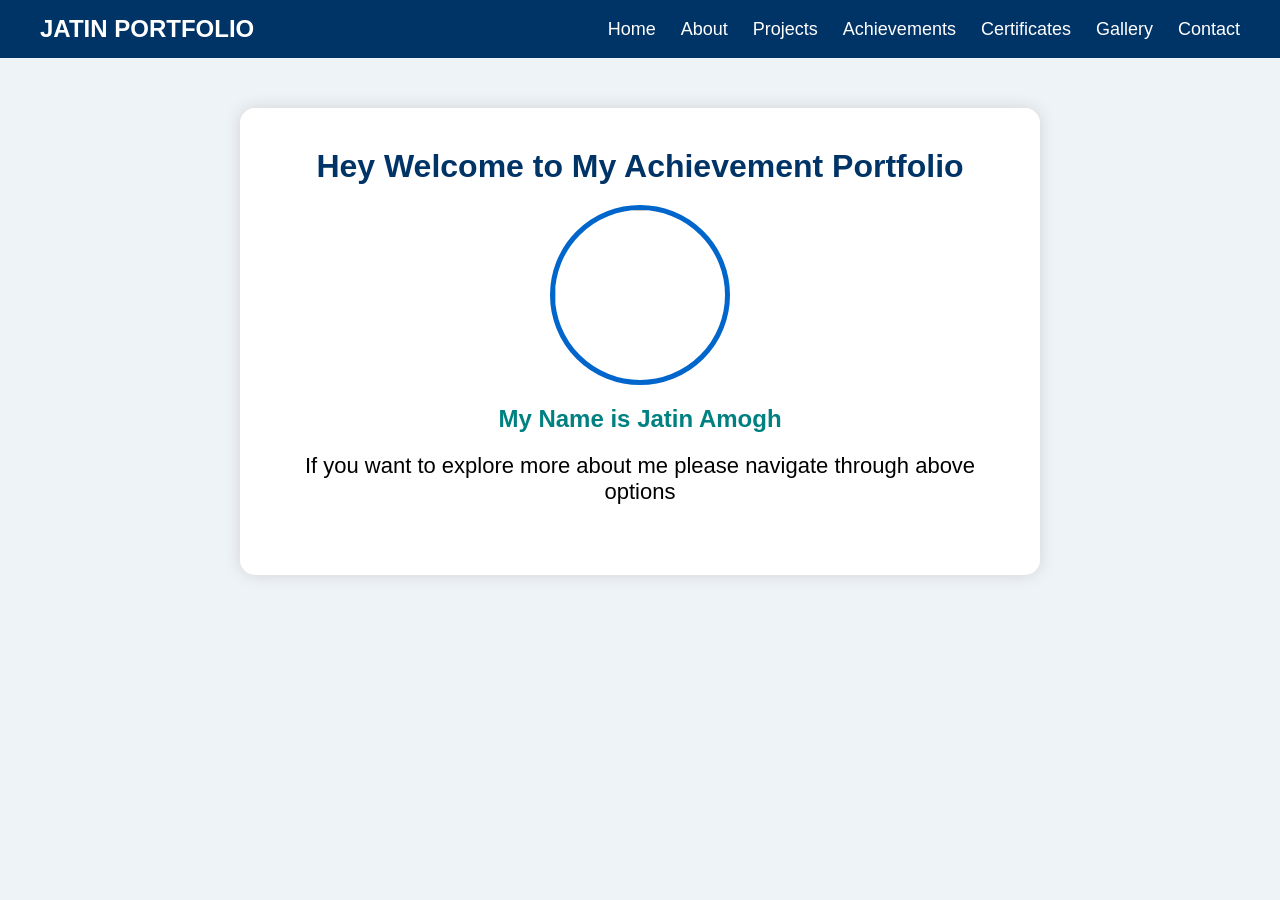
==== index.html @ d6ef7053 "Add files via upload" ====
<!DOCTYPE html>
<html>
<head>
    <title>My Achievement Portfolio</title>

    <link rel="stylesheet" href="style.css">

</head>

<body>
<body>

<nav>
    <div class="logo">
        JATIN PORTFOLIO
    </div>

   <ul>
        <li><a href="index.html">Home</a></li>
        <li><a href="About.html">About</a></li>
        <li><a href="Projects.html">Projects</a></li>
        <li><a href="Achievements.html">Achievements</a></li>
        <li><a href="Certificates.html">Certificates</a></li>
        <li><a href="Gallery.html">Gallery</a></li>
        <li><a href="Contacts.html">Contact</a></li>
    </ul>
</nav>

<div class="container">
<h1>Hey Welcome to My Achievement Portfolio</h1>
<img src="images/jatin.jpg" class="profile">


<h2>My Name is Jatin Amogh</h2>

<p>
If you want to explore more about me please navigate through above options 
</p>





</div>   <!-- This is your existing container closing tag -->






</body>
</html>
---- style.css ----
*{
    margin:0;
    padding:0;
    box-sizing:border-box;
}

body{
    background:#eef3f8;
    font-family:Arial, sans-serif;
}

nav{
    background:#003366;
    color:white;
    display:flex;
    justify-content:space-between;
    align-items:center;
    padding:15px 40px;
}

.logo{
    font-size:24px;
    font-weight:bold;
}

nav ul{
    list-style:none;
    display:flex;
}

nav ul li{
    margin-left:25px;
}

nav ul li a{
    color:white;
    text-decoration:none;
    font-size:18px;
}

nav ul li a:hover{
    color:yellow;
}

.container{
    width:800px;
    margin:50px auto;
    background:white;
    padding:40px;
    border-radius:15px;
    box-shadow:0 0 15px lightgray;
    text-align:center;
}

h1{
    color:#003366;
    margin-bottom:20px;
}

h2{
    color:#008080;
    margin-bottom:20px;
}

p{
    font-size:22px;
    margin-bottom:30px;
}

button{
    background:#007BFF;
    color:white;
    padding:15px 30px;
    border:none;
    border-radius:8px;
    font-size:18px;
    cursor:pointer;
}

button:hover{
    background:#003366;
}
.profile{

width:180px;

height:180px;

border-radius:50%;

border:5px solid #0066cc;

object-fit:cover;

margin-bottom:20px;

}
.cards{
    display:flex;
    justify-content:center;
    gap:25px;
    margin-top:40px;
    flex-wrap:wrap;
}

.card{
    width:220px;
    background:white;
    padding:20px;
    border-radius:15px;
    box-shadow:0 0 15px lightgray;
    transition:0.3s;
}

.card:hover{
    transform:scale(1.05);
}

.card h2{
    color:#0055aa;
    margin-bottom:10px;
}
.stats{
    display:flex;
    justify-content:center;
    gap:20px;
    margin-top:50px;
    flex-wrap:wrap;
}

.stat-box{
    width:160px;
    background:#0055aa;
    color:white;
    padding:20px;
    border-radius:15px;
    text-align:center;
}

.stat-box h1{
    color:white;
    margin-bottom:10px;
}
.gallery{
    display:flex;
    flex-wrap:wrap;
    justify-content:center;
    gap:20px;
    margin-top:30px;
}

.photo{
    width:250px;
    background:white;
    border-radius:10px;
    box-shadow:0 0 10px lightgray;
    padding:15px;
    text-align:center;
}

.photo img{
    width:100%;
    height:180px;
    object-fit:cover;
    border-radius:10px;
}

.photo h3{
    margin-top:10px;
    color:#0055aa;
}
.gallery-title{

    text-align:center;
    font-size:45px;
    color:#003366;
    margin:40px;
}

.gallery-grid{

    display:grid;

    grid-template-columns:repeat(3,1fr);

    gap:25px;

    padding:30px;
}

.gallery-card{

    position:relative;

    overflow:hidden;

    border-radius:15px;

    box-shadow:0 0 15px lightgray;
}

.gallery-card img{

    width:100%;

    height:250px;

    object-fit:cover;

    transition:0.5s;
}

.overlay{

    position:absolute;

    bottom:0;

    width:100%;

    background:rgba(0,0,0,0.6);

    color:white;

    text-align:center;

    padding:20px;

    font-size:25px;

    font-weight:bold;
}

.gallery-card:hover img{

    transform:scale(1.1);
}
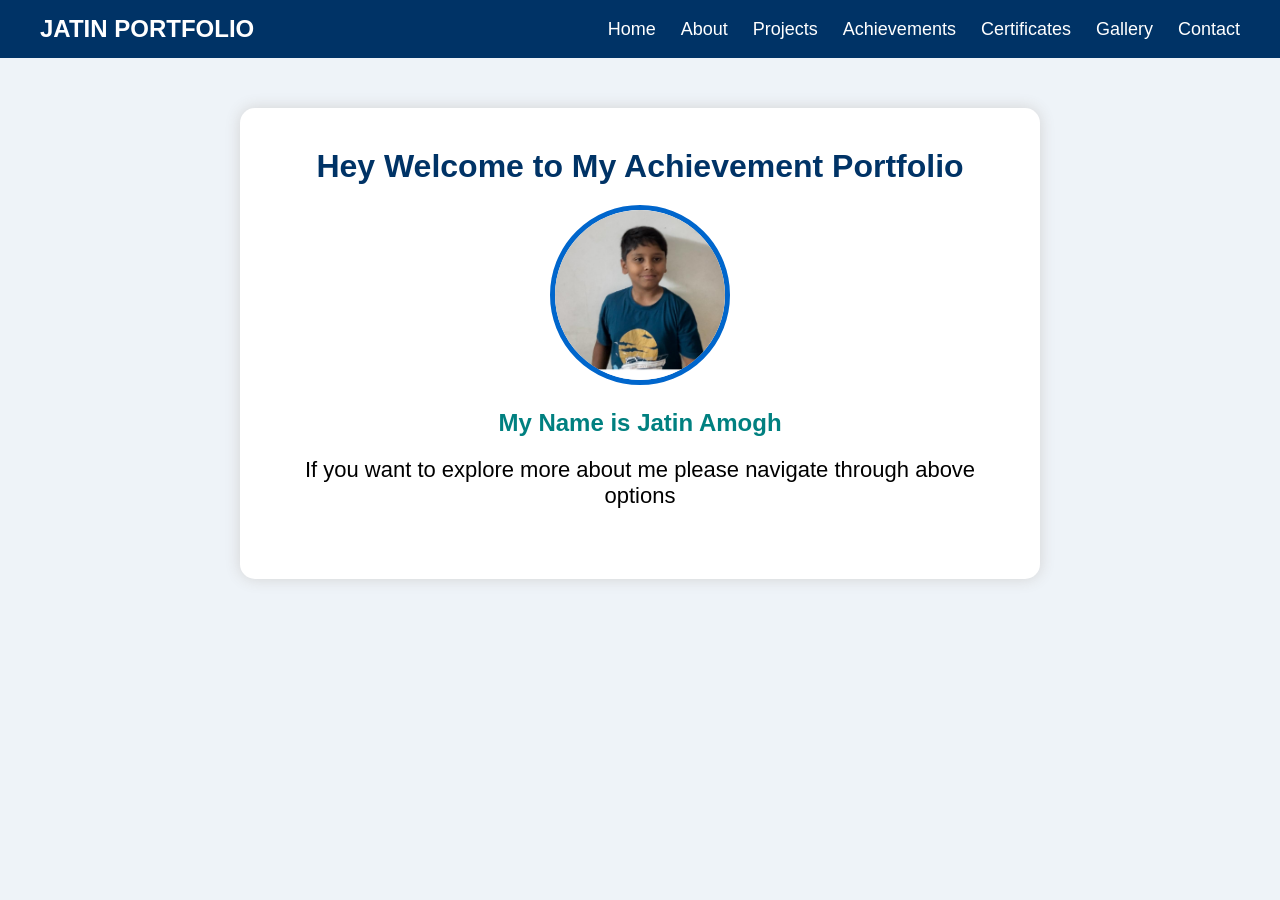
==== commit 6415fb5a: "Update index.html" ====
--- a/index.html
+++ b/index.html
@@ -28,7 +28,7 @@
 
 <div class="container">
 <h1>Hey Welcome to My Achievement Portfolio</h1>
-<img src="images/jatin.jpg" class="profile">
+<img src="jatin.jpg" class="profile">
 
 
 <h2>My Name is Jatin Amogh</h2>
@@ -49,4 +49,4 @@
 
 
 </body>
-</html>+</html>
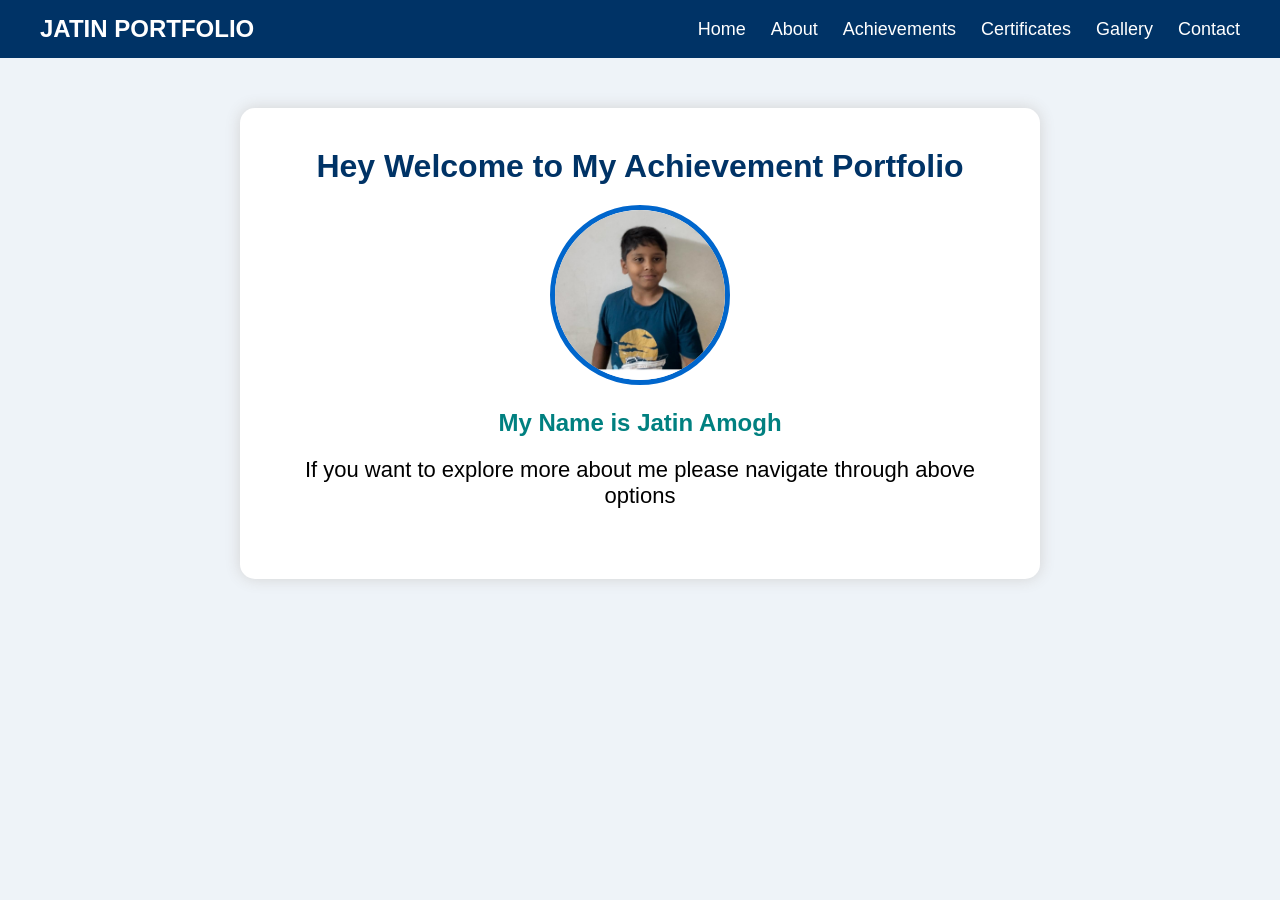
==== commit 4fe7ece8: "Update index.html" ====
--- a/index.html
+++ b/index.html
@@ -18,7 +18,7 @@
    <ul>
         <li><a href="index.html">Home</a></li>
         <li><a href="About.html">About</a></li>
-        <li><a href="Projects.html">Projects</a></li>
+      
         <li><a href="Achievements.html">Achievements</a></li>
         <li><a href="Certificates.html">Certificates</a></li>
         <li><a href="Gallery.html">Gallery</a></li>
--- a/style.css
+++ b/style.css
@@ -234,4 +234,1019 @@
 .gallery-card:hover img{
 
     transform:scale(1.1);
-}+}
+
+/* ================================
+   ACHIEVEMENTS PAGE
+================================ */
+
+.achievement-page {
+    max-width: 1200px;
+    margin: 40px auto;
+    padding: 30px;
+    background: #06111f;
+    color: white;
+    border-radius: 20px;
+}
+
+.achievement-header {
+    text-align: center;
+    margin-bottom: 45px;
+}
+
+.achievement-header h1 {
+    font-size: 42px;
+    color: white;
+    margin-bottom: 10px;
+}
+
+.achievement-header p {
+    font-size: 18px;
+    color: #cbd5e1;
+}
+
+.achievement-page section {
+    margin-bottom: 45px;
+}
+
+.achievement-page section > h2 {
+    color: #facc15;
+    border-bottom: 2px solid #334155;
+    padding-bottom: 10px;
+    margin-bottom: 20px;
+}
+
+
+/* Karate belts */
+
+.belt-container {
+    display: grid;
+    grid-template-columns: repeat(6, 1fr);
+    gap: 12px;
+}
+
+.belt-card {
+    background: #0d1b2a;
+    border: 1px solid #334155;
+    border-radius: 12px;
+    padding: 15px;
+    text-align: center;
+    transition: 0.3s;
+}
+
+.belt-card:hover {
+    transform: translateY(-6px);
+    border-color: #38bdf8;
+}
+
+.belt-card h3 {
+    font-size: 14px;
+    color: #facc15;
+}
+
+.belt-card p {
+    color: #cbd5e1;
+}
+
+.number {
+    width: 28px;
+    height: 28px;
+    border: 2px solid #94a3b8;
+    border-radius: 50%;
+    margin: auto;
+    display: flex;
+    justify-content: center;
+    align-items: center;
+}
+
+
+/* Belt design */
+
+.belt {
+    width: 90%;
+    height: 18px;
+    margin: 25px auto;
+    border-radius: 4px;
+}
+
+.white-belt {
+    background: white;
+}
+
+.yellow-belt {
+    background: #facc15;
+}
+
+.striped-yellow {
+    background: linear-gradient(
+        90deg,
+        #facc15 0%,
+        #facc15 70%,
+        #111827 70%,
+        #111827 78%,
+        #facc15 78%
+    );
+}
+
+.orange-belt {
+    background: #f97316;
+}
+
+.striped-orange {
+    background: linear-gradient(
+        90deg,
+        #f97316 0%,
+        #f97316 70%,
+        white 70%,
+        white 78%,
+        #f97316 78%
+    );
+}
+
+.green-belt {
+    background: #16a34a;
+}
+
+
+/* Medal cards */
+
+.medal-container {
+    display: grid;
+    grid-template-columns: repeat(3, 1fr);
+    gap: 20px;
+}
+
+.achievement-card {
+    background: #0d1b2a;
+    border: 1px solid #334155;
+    border-radius: 15px;
+    padding: 25px;
+    display: flex;
+    align-items: center;
+    gap: 20px;
+}
+
+.medal-icon {
+    font-size: 55px;
+}
+
+.achievement-card h3 {
+    margin: 0;
+}
+
+.achievement-card p {
+    color: #cbd5e1;
+}
+
+.gold h3 {
+    color: #facc15;
+}
+
+.silver h3 {
+    color: #cbd5e1;
+}
+
+.bronze h3 {
+    color: #fb923c;
+}
+
+
+/* Two column section */
+
+.two-column {
+    display: grid;
+    grid-template-columns: 1fr 2fr;
+    gap: 20px;
+}
+
+.info-card {
+    background: #0d1b2a;
+    border: 1px solid #334155;
+    border-radius: 15px;
+    padding: 25px;
+}
+
+.info-card h3 {
+    color: #38bdf8;
+}
+
+.info-card p,
+.info-card li {
+    color: #e2e8f0;
+    line-height: 1.8;
+}
+
+.info-card ul {
+    columns: 2;
+}
+
+
+/* Participation */
+
+.participation-container {
+    background: #0d1b2a;
+    border: 1px solid #334155;
+    border-radius: 15px;
+    display: grid;
+    grid-template-columns: repeat(4, 1fr);
+    padding: 25px;
+}
+
+.participation-card {
+    text-align: center;
+    border-right: 1px solid #475569;
+    padding: 15px;
+}
+
+.participation-card:last-child {
+    border-right: none;
+}
+
+.participation-card span {
+    font-size: 45px;
+}
+
+.participation-card h3 {
+    color: #e2e8f0;
+}
+
+
+/* Summary */
+
+.summary-container {
+    display: grid;
+    grid-template-columns: 1fr 1fr;
+    gap: 20px;
+}
+
+.summary-card {
+    background: #0d1b2a;
+    border: 1px solid #334155;
+    border-radius: 15px;
+    padding: 25px;
+}
+
+.summary-card h2 {
+    color: #facc15;
+    font-size: 20px;
+}
+
+.summary-row {
+    display: flex;
+    justify-content: space-between;
+    padding: 12px 5px;
+    border-bottom: 1px solid #334155;
+}
+
+.summary-row strong {
+    background: #14532d;
+    padding: 3px 10px;
+    border-radius: 6px;
+    color: #86efac;
+}
+
+.value {
+    margin: 15px 0;
+}
+
+.value strong {
+    color: #facc15;
+}
+
+.value p {
+    margin-left: 28px;
+    color: #cbd5e1;
+}
+
+
+/* Footer */
+
+.achievement-footer {
+    text-align: center;
+    padding: 25px;
+    border: 1px solid #475569;
+    border-radius: 15px;
+    color: #38bdf8;
+    font-size: 18px;
+}
+
+.achievement-footer strong {
+    color: #facc15;
+    font-size: 22px;
+}
+
+
+/* Mobile */
+
+@media (max-width: 900px) {
+
+    .belt-container {
+        grid-template-columns: repeat(3, 1fr);
+    }
+
+    .medal-container {
+        grid-template-columns: 1fr;
+    }
+
+    .two-column {
+        grid-template-columns: 1fr;
+    }
+
+    .summary-container {
+        grid-template-columns: 1fr;
+    }
+}
+
+
+@media (max-width: 600px) {
+
+    .achievement-page {
+        margin: 15px;
+        padding: 15px;
+    }
+
+    .achievement-header h1 {
+        font-size: 28px;
+    }
+
+    .belt-container {
+        grid-template-columns: repeat(2, 1fr);
+    }
+
+    .participation-container {
+        grid-template-columns: 1fr 1fr;
+    }
+
+    .participation-card {
+        border-right: none;
+    }
+
+    .info-card ul {
+        columns: 1;
+    }
+}
+
+/* ================================
+   KARATE BELT SHAPES
+   ================================ */
+
+.belt {
+    position: relative;
+    width: 170px;
+    height: 28px;
+    margin: 25px auto 35px;
+    border-radius: 4px;
+    box-shadow: 0 4px 8px rgba(0,0,0,0.35);
+}
+
+/* Belt knot */
+.belt::before {
+    content: "";
+    position: absolute;
+    width: 45px;
+    height: 45px;
+    left: 62px;
+    top: -8px;
+    border-radius: 50%;
+    transform: rotate(45deg);
+    background: inherit;
+    box-shadow: inset 0 0 0 6px rgba(0,0,0,0.08);
+    z-index: 2;
+}
+
+/* Left hanging end */
+.belt::after {
+    content: "";
+    position: absolute;
+    width: 32px;
+    height: 70px;
+    left: 48px;
+    top: 12px;
+    background: inherit;
+    transform: rotate(35deg);
+    transform-origin: top center;
+    border-radius: 3px;
+    box-shadow: 0 3px 5px rgba(0,0,0,0.3);
+    z-index: 1;
+}
+
+
+/* ================================
+   WHITE BELT
+   ================================ */
+
+.white-belt {
+    background: linear-gradient(
+        to bottom,
+        #ffffff,
+        #dddddd
+    );
+}
+
+
+/* ================================
+   YELLOW BELT
+   ================================ */
+
+.yellow-belt {
+    background: linear-gradient(
+        to bottom,
+        #ffe900,
+        #e5b900
+    );
+}
+
+
+/* ================================
+   STRIPED YELLOW BELT
+   ================================ */
+
+.striped-yellow-belt {
+    background: linear-gradient(
+        to bottom,
+        #ffe900,
+        #e5b900
+    );
+}
+
+.striped-yellow-belt {
+    border-right: 15px solid white;
+}
+
+
+/* ================================
+   ORANGE BELT
+   ================================ */
+
+.orange-belt {
+    background: linear-gradient(
+        to bottom,
+        #ff8b20,
+        #e86100
+    );
+}
+
+
+/* ================================
+   STRIPED ORANGE BELT
+   ================================ */
+
+.striped-orange-belt {
+    background: linear-gradient(
+        to bottom,
+        #ff8b20,
+        #e86100
+    );
+}
+
+.striped-orange-belt {
+    border-right: 15px solid white;
+}
+
+
+/* ================================
+   GREEN BELT
+   ================================ */
+
+.green-belt {
+    background: linear-gradient(
+        to bottom,
+        #29c85b,
+        #12943b
+    );
+}
+
+
+/* Belt card improvement */
+
+.belt-card {
+    position: relative;
+    overflow: visible;
+    min-height: 210px;
+    padding-top: 20px;
+}
+
+.belt-card:hover .belt {
+    transform: scale(1.08);
+    transition: 0.3s ease;
+}
+
+.belt-card .belt {
+    transition: 0.3s ease;
+}
+
+
+/* Make the belt tails look more realistic */
+
+.belt::after {
+    clip-path: polygon(
+        0 0,
+        100% 0,
+        85% 100%,
+        50% 85%,
+        15% 100%
+    );
+}
+/* KARATE BELTS */
+/* REALISTIC KARATE BELT */
+
+.belt {
+    position: relative;
+    width: 180px;
+    height: 32px;
+    margin: 30px auto 55px;
+    border-radius: 3px;
+    box-shadow: 0 3px 6px rgba(0,0,0,0.25);
+}
+
+/* belt hanging ends */
+.belt::before {
+    content: "";
+    position: absolute;
+    left: 50%;
+    top: 15px;
+    width: 42px;
+    height: 75px;
+    background: inherit;
+    transform: translateX(-50%) rotate(25deg);
+    clip-path: polygon(0 0, 100% 0, 70% 100%, 35% 75%);
+    z-index: 1;
+}
+
+/* knot */
+.belt::after {
+    content: "";
+    position: absolute;
+    left: 50%;
+    top: -5px;
+    width: 42px;
+    height: 42px;
+    background: inherit;
+    border-radius: 50%;
+    transform: translateX(-50%);
+    border: 3px solid rgba(0,0,0,0.15);
+    z-index: 3;
+}
+
+/* WHITE */
+.white-belt {
+    background: #f5f5f5;
+}
+
+/* YELLOW */
+.yellow-belt {
+    background: #f5c400;
+}
+
+/* STRIPED YELLOW */
+.striped-yellow-belt {
+    background: linear-gradient(
+        to right,
+        #f5c400 0%,
+        #f5c400 72%,
+        white 72%,
+        white 86%,
+        #f5c400 86%
+    );
+}
+
+/* ORANGE */
+.orange-belt {
+    background: #f47b20;
+}
+
+/* STRIPED ORANGE */
+.striped-orange-belt {
+    background: linear-gradient(
+        to right,
+        #f47b20 0%,
+        #f47b20 72%,
+        white 72%,
+        white 86%,
+        #f47b20 86%
+    );
+}
+
+/* GREEN */
+.green-belt {
+    background: #39a852;
+}
+.belt-grid {
+    display: grid;
+    grid-template-columns: repeat(3, 1fr);
+    gap: 25px;
+    width: 100%;
+}
+
+.belt-card {
+    box-sizing: border-box;
+    min-height: 250px;
+    padding: 20px;
+    text-align: center;
+    border: 1px solid #244a73;
+    border-radius: 15px;
+}
+/* =====================================================
+   GALLERY PAGE
+===================================================== */
+
+
+/* Gallery main section */
+
+.gallery-section {
+
+    max-width: 1200px;
+
+    margin: 50px auto;
+
+    padding: 20px;
+
+    text-align: center;
+
+}
+
+
+/* Gallery heading */
+
+.gallery-section h1 {
+
+    font-size: 42px;
+
+    color: #42f542;
+
+    margin-bottom: 10px;
+
+}
+
+
+/* Intro text */
+
+.gallery-intro {
+
+    color: #270933;
+
+    font-size: 18px;
+
+    margin-bottom: 40px;
+
+}
+
+
+/* =====================================================
+   PHOTO + VIDEO GRID
+===================================================== */
+
+.gallery-grid {
+
+    display: grid;
+
+    grid-template-columns:
+        repeat(3, minmax(0, 1fr));
+
+    gap: 22px;
+
+    width: 100%;
+
+}
+
+
+/* Individual gallery box */
+
+.gallery-item {
+
+    width: 100%;
+
+    height: 280px;
+
+    border-radius: 18px;
+
+    overflow: hidden;
+
+    background: #101d3d;
+
+    border: 1px solid #294b86;
+
+    cursor: pointer;
+
+    box-sizing: border-box;
+
+}
+
+
+/* =====================================================
+   PHOTOS
+===================================================== */
+
+.gallery-item img {
+
+    width: 100%;
+
+    height: 100%;
+
+    object-fit: cover;
+
+    display: block;
+
+    transition:
+        transform 0.4s ease;
+
+}
+
+
+/* Photo hover */
+
+.gallery-item:hover img {
+
+    transform: scale(1.06);
+
+}
+
+
+/* =====================================================
+   VIDEOS
+===================================================== */
+
+.gallery-item video {
+
+    width: 100%;
+
+    height: 100%;
+
+    object-fit: cover;
+
+    display: block;
+
+    background: #000;
+
+}
+
+
+/* =====================================================
+   LIGHTBOX
+===================================================== */
+
+.lightbox {
+
+    display: none;
+
+    position: fixed;
+
+    inset: 0;
+
+    width: 100%;
+
+    height: 100%;
+
+    z-index: 9999;
+
+    background:
+        rgba(0, 0, 0, 0.94);
+
+    align-items: center;
+
+    justify-content: center;
+
+}
+
+
+/* Show lightbox */
+
+.lightbox.active {
+
+    display: flex;
+
+}
+
+
+/* Large image */
+
+#lightbox-image {
+
+    max-width: 85%;
+
+    max-height: 85vh;
+
+    object-fit: contain;
+
+    border-radius: 12px;
+
+    box-shadow:
+        0 0 40px rgba(0, 0, 0, 0.7);
+
+}
+
+
+/* =====================================================
+   CLOSE BUTTON
+===================================================== */
+
+.lightbox-close {
+
+    position: absolute;
+
+    top: 20px;
+
+    right: 30px;
+
+    width: 50px;
+
+    height: 50px;
+
+    background: transparent;
+
+    border: none;
+
+    color: white;
+
+    font-size: 48px;
+
+    line-height: 40px;
+
+    cursor: pointer;
+
+    z-index: 10001;
+
+}
+
+
+/* =====================================================
+   PREVIOUS / NEXT BUTTONS
+===================================================== */
+
+.lightbox-prev,
+.lightbox-next {
+
+    position: absolute;
+
+    top: 50%;
+
+    transform:
+        translateY(-50%);
+
+    width: 55px;
+
+    height: 55px;
+
+    border-radius: 50%;
+
+    border: none;
+
+    background:
+        rgba(255, 255, 255, 0.12);
+
+    color: white;
+
+    font-size: 28px;
+
+    cursor: pointer;
+
+    transition:
+        background 0.3s ease;
+
+    z-index: 10001;
+
+}
+
+
+/* Button hover */
+
+.lightbox-prev:hover,
+.lightbox-next:hover {
+
+    background:
+        rgba(255, 255, 255, 0.28);
+
+}
+
+
+/* Previous */
+
+.lightbox-prev {
+
+    left: 25px;
+
+}
+
+
+/* Next */
+
+.lightbox-next {
+
+    right: 25px;
+
+}
+
+
+/* =====================================================
+   TABLET
+===================================================== */
+
+@media (max-width: 900px) {
+
+    .gallery-grid {
+
+        grid-template-columns:
+            repeat(2, minmax(0, 1fr));
+
+    }
+
+    .gallery-item {
+
+        height: 240px;
+
+    }
+
+}
+
+
+/* =====================================================
+   MOBILE
+===================================================== */
+
+@media (max-width: 600px) {
+
+    .gallery-section {
+
+        margin: 30px auto;
+
+        padding: 15px;
+
+    }
+
+
+    .gallery-section h1 {
+
+        font-size: 32px;
+
+    }
+
+
+    .gallery-intro {
+
+        font-size: 16px;
+
+    }
+
+
+    .gallery-grid {
+
+        grid-template-columns: 1fr;
+
+        gap: 18px;
+
+    }
+
+
+    .gallery-item {
+
+        height: 260px;
+
+    }
+
+
+    #lightbox-image {
+
+        max-width: 92%;
+
+        max-height: 80vh;
+
+    }
+
+
+    .lightbox-close {
+
+        top: 10px;
+
+        right: 12px;
+
+        font-size: 40px;
+
+    }
+
+
+    .lightbox-prev,
+    .lightbox-next {
+
+        width: 45px;
+
+        height: 45px;
+
+        font-size: 22px;
+
+    }
+
+
+    .lightbox-prev {
+
+        left: 8px;
+
+    }
+
+
+    .lightbox-next {
+
+        right: 8px;
+
+    }
+
+}
